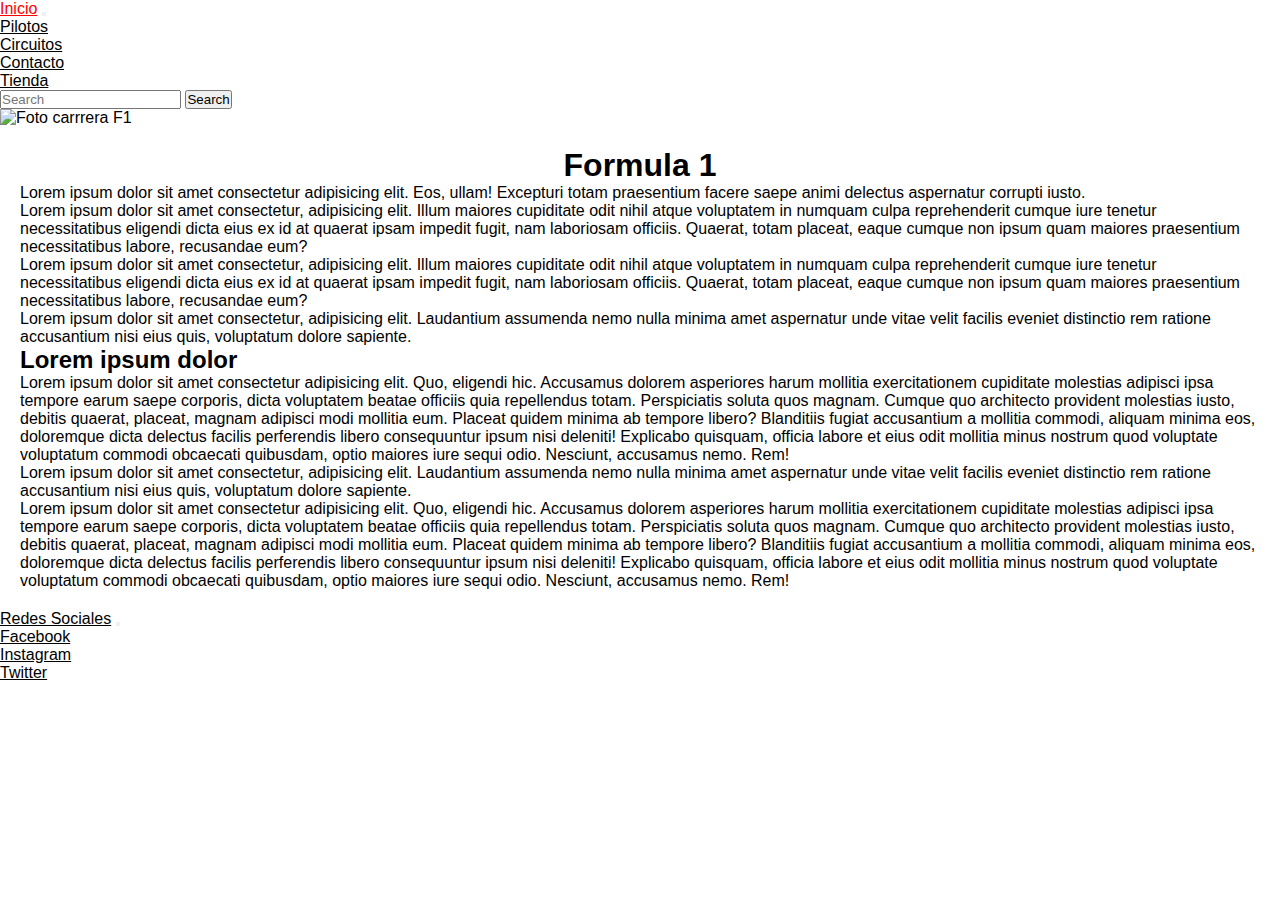
==== index.html @ 2126a909 "corrección links en index.html" ====
<!DOCTYPE html>
<html lang="en">

<head>
    <meta charset="utf-8" />
    <meta name="viewport" content="width=device-width, initial-scale=1" />
    <link href="https://unpkg.com/aos@2.3.1/dist/aos.css" rel="stylesheet">
    <title>Bootstrap F1</title>
    <link rel="icon" type="imagen" href="https://logodownload.org/wp-content/uploads/2016/11/formula-1-logo-5-3.png" />
    <link href="https://cdn.jsdelivr.net/npm/bootstrap@5.2.0/dist/css/bootstrap.min.css" rel="stylesheet"
        integrity="sha384-gH2yIJqKdNHPEq0n4Mqa/HGKIhSkIHeL5AyhkYV8i59U5AR6csBvApHHNl/vI1Bx" crossorigin="anonymous" />
    <link rel="stylesheet" href="css/style.css">
</head>

<body class="body">

    <!-- Navbar responsive con burger menu -->
    <nav class="navbar navbar-expand-lg">
        <div class="container-fluid">
            <a class="navbar-brand" href="index.html">Inicio</a>
            <button class="navbar-toggler" type="button" data-bs-toggle="collapse"
                data-bs-target="#navbarSupportedContent" aria-controls="navbarSupportedContent" aria-expanded="false"
                aria-label="Toggle navigation">
                <span class="navbar-toggler-icon"></span>
            </button>
            <div class="collapse navbar-collapse" id="navbarSupportedContent">
                <ul class="navbar-nav me-auto mb-2 mb-lg-0">
                    <li class="nav-item">
                        <a class="nav-link" aria-current="page" href="pages/pilotos.html">Pilotos</a>
                    </li>
                    <li class="nav-item">
                        <a class="nav-link" href="pages/circuitos.html">Circuitos</a>
                    </li>

                    <li class="nav-item">
                        <a class="nav-link" href="pages/contacto.html">Contacto</a>
                    </li>

                    <li class="nav-item">
                        <a class="nav-link" href="pages/tienda.html">Tienda</a>
                    </li>

                </ul>
                <form class="d-flex" role="search">
                    <input class="form-control me-2 buttom_search" type="search" placeholder="Search"
                        aria-label="Search">
                    <button class="btn btn-outline-success" type="submit">Search</button>
                </form>
            </div>
        </div>
    </nav>

    <section class="p4">
        <img src="https://cdn.avpasion.com/wp-content/uploads/2021/03/formula-1.jpg" class="img-fluid img-top"
            alt="Foto carrrera F1">

        <main class="main">
            <h1 class="h1">Formula 1</h1>
            <p>Lorem ipsum dolor sit amet consectetur adipisicing elit. Eos, ullam! Excepturi totam praesentium facere
                saepe animi delectus aspernatur corrupti iusto.</p>

            <p>Lorem ipsum dolor sit amet consectetur, adipisicing elit. Illum maiores cupiditate odit nihil atque
                voluptatem in numquam culpa reprehenderit cumque iure tenetur necessitatibus eligendi dicta eius ex id
                at quaerat ipsam impedit fugit, nam laboriosam officiis. Quaerat, totam placeat, eaque cumque non ipsum
                quam maiores praesentium necessitatibus labore, recusandae eum?</p>

            <p>Lorem ipsum dolor sit amet consectetur, adipisicing elit. Illum maiores cupiditate odit nihil atque
                voluptatem in numquam culpa reprehenderit cumque iure tenetur necessitatibus eligendi dicta eius ex id
                at quaerat ipsam impedit fugit, nam laboriosam officiis. Quaerat, totam placeat, eaque cumque non ipsum
                quam maiores praesentium necessitatibus labore, recusandae eum?</p>

            <p>Lorem ipsum dolor sit amet consectetur, adipisicing elit. Laudantium assumenda nemo nulla minima amet
                aspernatur unde vitae velit facilis eveniet distinctio rem ratione accusantium nisi eius quis,
                voluptatum dolore sapiente.</p>

            <h2>Lorem ipsum dolor</h2>

            <p>Lorem ipsum dolor sit amet consectetur adipisicing elit. Quo, eligendi hic. Accusamus dolorem asperiores
                harum mollitia exercitationem cupiditate molestias adipisci ipsa tempore earum saepe corporis, dicta
                voluptatem beatae officiis quia repellendus totam. Perspiciatis soluta quos magnam. Cumque quo
                architecto provident molestias iusto, debitis quaerat, placeat, magnam adipisci modi mollitia eum.
                Placeat quidem minima ab tempore libero? Blanditiis fugiat accusantium a mollitia commodi, aliquam
                minima eos, doloremque dicta delectus facilis perferendis libero consequuntur ipsum nisi deleniti!
                Explicabo quisquam, officia labore et eius odit mollitia minus nostrum quod voluptate voluptatum commodi
                obcaecati quibusdam, optio maiores iure sequi odio. Nesciunt, accusamus nemo. Rem!</p>
            <p>Lorem ipsum dolor sit amet consectetur, adipisicing elit. Laudantium assumenda nemo nulla minima amet
                aspernatur unde vitae velit facilis eveniet distinctio rem ratione accusantium nisi eius quis,
                voluptatum dolore sapiente.</p>

            <p>Lorem ipsum dolor sit amet consectetur adipisicing elit. Quo, eligendi hic. Accusamus dolorem asperiores
                harum mollitia exercitationem cupiditate molestias adipisci ipsa tempore earum saepe corporis, dicta
                voluptatem beatae officiis quia repellendus totam. Perspiciatis soluta quos magnam. Cumque quo
                architecto provident molestias iusto, debitis quaerat, placeat, magnam adipisci modi mollitia eum.
                Placeat quidem minima ab tempore libero? Blanditiis fugiat accusantium a mollitia commodi, aliquam
                minima eos, doloremque dicta delectus facilis perferendis libero consequuntur ipsum nisi deleniti!
                Explicabo quisquam, officia labore et eius odit mollitia minus nostrum quod voluptate voluptatum commodi
                obcaecati quibusdam, optio maiores iure sequi odio. Nesciunt, accusamus nemo. Rem!</p>
    </section>
    </main>

    <!-- Footer responsive con burger menu -->
    <footer class="footer">
        <nav class="navbar navbar-expand-lg">
            <div class="container-fluid">
                <a class="navbar-brand" href="#">Redes Sociales</a>
                <button class="navbar-toggler" type="button" data-bs-toggle="collapse"
                    data-bs-target="#navbarSupportedContent" aria-controls="navbarSupportedContent"
                    aria-expanded="false" aria-label="Toggle navigation">
                    <span class="navbar-toggler-icon"></span>
                </button>
                <div class="collapse navbar-collapse" id="navbarSupportedContent">
                    <ul class="navbar-nav me-auto mb-2 mb-lg-0">
                        <li class="nav-item">
                            <a class="nav-link" aria-current="page" href="https://www.facebook.com/">Facebook</a>
                        </li>
                        <li class="nav-item">
                            <a class="nav-link" href="https://www.instagram.com/">Instagram</a>
                        </li>

                        <li class="nav-item">
                            <a class="nav-link" href="https://twitter.com/home">Twitter</a>
                        </li>

                    </ul>
                </div>
            </div>
        </nav>
    </footer>


    <script src="https://cdn.jsdelivr.net/npm/bootstrap@5.2.0/dist/js/bootstrap.bundle.min.js"
        integrity="sha384-A3rJD856KowSb7dwlZdYEkO39Gagi7vIsF0jrRAoQmDKKtQBHUuLZ9AsSv4jD4Xa"
        crossorigin="anonymous"></script>

    <script src="https://unpkg.com/aos@2.3.1/dist/aos.js"></script>

    <script>
        AOS.init();
    </script>
</body>

</html>
---- css/style.css ----
* {

    margin: 0;
    padding: 0;
    font-family: 'Source Sans Pro', sans-serif;
    box-sizing: border-box;
}

.body {

    width: 100vw !important;
    overflow-x: hidden;
}

.main {

    padding: 20px;
}

.img-top {
    width: 100vw;

}
.section {
    width: 100vw;

}
.row {

justify-content: center;
}
.navbar {

    color: red;
}


.form{

    width: 80vw;
    background-color: rgba(28, 75, 176, 0.688);
    margin: 0 auto;
    border-radius: 1%;
}

.form{

width: 80vw;
background-color: rgba(28, 75, 176, 0.688);
margin: 0 auto;
border-radius: 1%;
}

.h1 {

    text-align: center;
}

/* Cambiar de color al pulsar */
.navbar a {
    color: black;
}

.box-shadow {box-shadow: 0px 5px 10px 0px rgba(0, 0, 0, 0.5)}

.navbar a:hover {
    color: red;
}

.text-black {
    color: black;
}

.form {

    width: auto;
    padding-left: 20px;
    padding-right: 20px;

}

.logo-f1-red {

    height: 30px;

}

.footer {

    align-content: center;
    width: 100vw;

}

.carousel-circuitos {

    align-content: center;
    width: 100vw;
    margin: 0 auto;

}

@media (min-width: 400px) {

    
.carousel-circuitos {

    align-content: center;
    width: 80vw;

}

.form{

    width: 60vw;
    }

}

@media (min-width: 600px) {

    
    .carousel-circuitos {
    
        align-content: center;
        width: 50vw;
    
    }
    
    .form{

        width: 40vw;
    }
}


@media (min-width: 900px) {

    
    .carousel-circuitos {
    
        align-content: center;
        width: 30vw;
    
    }

    .form{

        width: 30vw;
    }
    
}
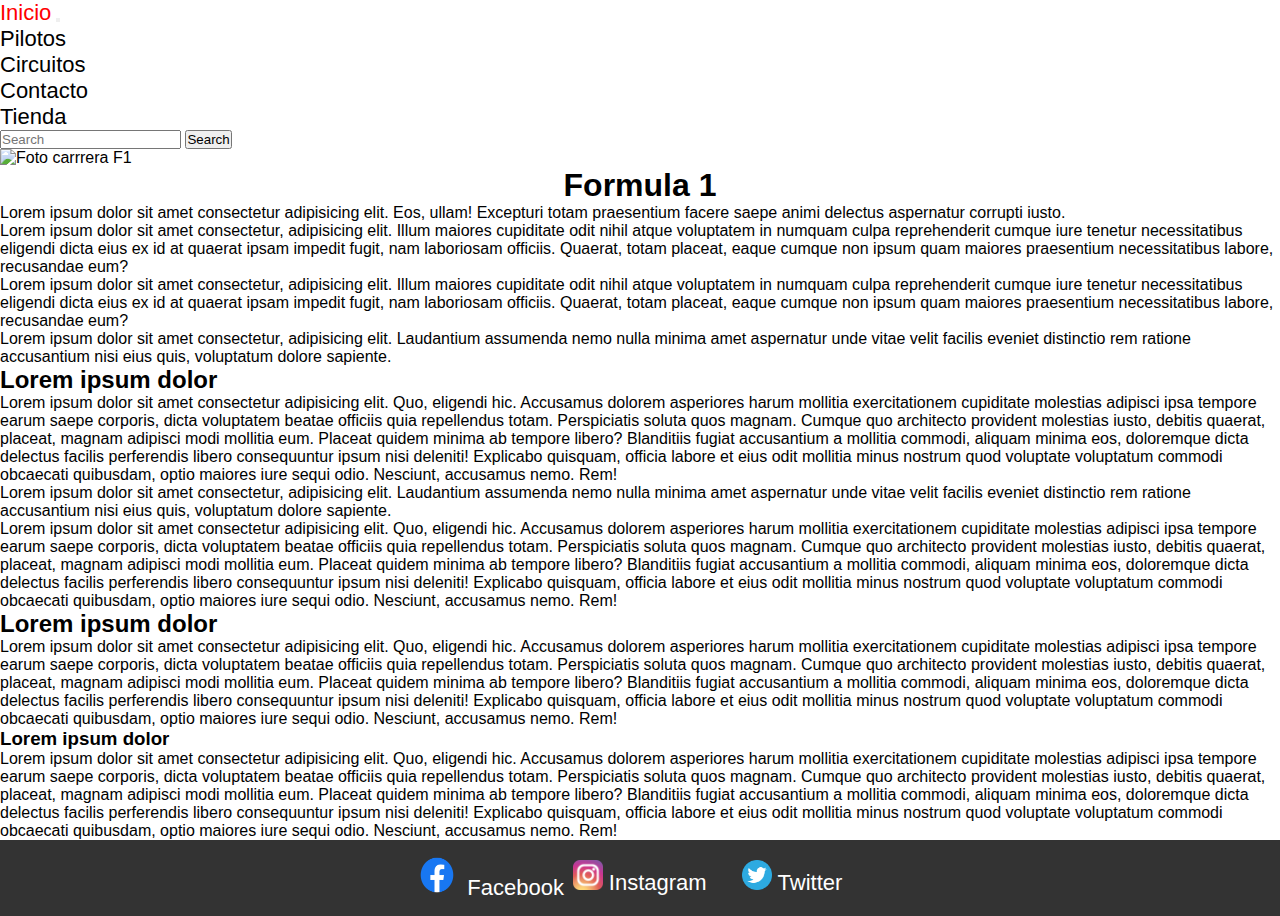
==== commit c0c328f6: "Correcciones de etiquetas y footer" ====
--- a/index.html
+++ b/index.html
@@ -54,7 +54,7 @@
         <img src="https://cdn.avpasion.com/wp-content/uploads/2021/03/formula-1.jpg" class="img-fluid img-top"
             alt="Foto carrrera F1">
 
-        <main class="main">
+        <main class="container">
             <h1 class="h1">Formula 1</h1>
             <p>Lorem ipsum dolor sit amet consectetur adipisicing elit. Eos, ullam! Excepturi totam praesentium facere
                 saepe animi delectus aspernatur corrupti iusto.</p>
@@ -95,38 +95,57 @@
                 minima eos, doloremque dicta delectus facilis perferendis libero consequuntur ipsum nisi deleniti!
                 Explicabo quisquam, officia labore et eius odit mollitia minus nostrum quod voluptate voluptatum commodi
                 obcaecati quibusdam, optio maiores iure sequi odio. Nesciunt, accusamus nemo. Rem!</p>
+
+                <h2>Lorem ipsum dolor</h2>
+
+            <p>Lorem ipsum dolor sit amet consectetur adipisicing elit. Quo, eligendi hic. Accusamus dolorem asperiores
+                harum mollitia exercitationem cupiditate molestias adipisci ipsa tempore earum saepe corporis, dicta
+                voluptatem beatae officiis quia repellendus totam. Perspiciatis soluta quos magnam. Cumque quo
+                architecto provident molestias iusto, debitis quaerat, placeat, magnam adipisci modi mollitia eum.
+                Placeat quidem minima ab tempore libero? Blanditiis fugiat accusantium a mollitia commodi, aliquam
+                minima eos, doloremque dicta delectus facilis perferendis libero consequuntur ipsum nisi deleniti!
+                Explicabo quisquam, officia labore et eius odit mollitia minus nostrum quod voluptate voluptatum commodi
+                obcaecati quibusdam, optio maiores iure sequi odio. Nesciunt, accusamus nemo. Rem!</p>
+
+                <h3>Lorem ipsum dolor</h2>
+
+            <p>Lorem ipsum dolor sit amet consectetur adipisicing elit. Quo, eligendi hic. Accusamus dolorem asperiores
+                harum mollitia exercitationem cupiditate molestias adipisci ipsa tempore earum saepe corporis, dicta
+                voluptatem beatae officiis quia repellendus totam. Perspiciatis soluta quos magnam. Cumque quo
+                architecto provident molestias iusto, debitis quaerat, placeat, magnam adipisci modi mollitia eum.
+                Placeat quidem minima ab tempore libero? Blanditiis fugiat accusantium a mollitia commodi, aliquam
+                minima eos, doloremque dicta delectus facilis perferendis libero consequuntur ipsum nisi deleniti!
+                Explicabo quisquam, officia labore et eius odit mollitia minus nostrum quod voluptate voluptatum commodi
+                obcaecati quibusdam, optio maiores iure sequi odio. Nesciunt, accusamus nemo. Rem!</p>
+        </main>
     </section>
-    </main>
 
-    <!-- Footer responsive con burger menu -->
     <footer class="footer">
-        <nav class="navbar navbar-expand-lg">
-            <div class="container-fluid">
-                <a class="navbar-brand" href="#">Redes Sociales</a>
-                <button class="navbar-toggler" type="button" data-bs-toggle="collapse"
-                    data-bs-target="#navbarSupportedContent" aria-controls="navbarSupportedContent"
-                    aria-expanded="false" aria-label="Toggle navigation">
-                    <span class="navbar-toggler-icon"></span>
-                </button>
-                <div class="collapse navbar-collapse" id="navbarSupportedContent">
-                    <ul class="navbar-nav me-auto mb-2 mb-lg-0">
-                        <li class="nav-item">
-                            <a class="nav-link" aria-current="page" href="https://www.facebook.com/">Facebook</a>
-                        </li>
-                        <li class="nav-item">
-                            <a class="nav-link" href="https://www.instagram.com/">Instagram</a>
-                        </li>
 
-                        <li class="nav-item">
-                            <a class="nav-link" href="https://twitter.com/home">Twitter</a>
-                        </li>
-
-                    </ul>
-                </div>
+        <nav>
+          <div class="container_footer">
+    
+            <div class="red_social1">
+              <img class="logo_facebook" src="assets/redes-sociales/facebook-logo-2019-thumb.png"
+                alt="Logo de Facebook, achivo png">
+              <a href="https://www.facebook.com/" target="_blank">Facebook</a>
             </div>
+    
+            <div class="red_social2">
+              <img class="logo_instagram" src="assets/redes-sociales/original-instagram-icone.png"
+                alt="Logo de Instagram, achivo png">
+              <a href="https://www.instagram.com/" target="_blank">Instagram</a>
+            </div>
+    
+            <div class="red_social3">
+              <img class="logo_twitter" src="assets/redes-sociales/twitter-logo-3.png"
+                alt="Logo de Twitter, achivo png">
+              <a href="https://twitter.com/" target="_blank">Twitter</a>
+            </div>
+    
         </nav>
-    </footer>
-
+    
+      </footer>
 
     <script src="https://cdn.jsdelivr.net/npm/bootstrap@5.2.0/dist/js/bootstrap.bundle.min.js"
         integrity="sha384-A3rJD856KowSb7dwlZdYEkO39Gagi7vIsF0jrRAoQmDKKtQBHUuLZ9AsSv4jD4Xa"
--- a/css/style.css
+++ b/css/style.css
@@ -10,11 +10,15 @@
 
     width: 100vw !important;
     overflow-x: hidden;
-}
-
-.main {
-
-    padding: 20px;
+
+}
+
+a {
+
+    text-decoration: none;
+    color: white;
+    font-size: 22px;
+
 }
 
 .img-top {
@@ -25,6 +29,9 @@
     width: 100vw;
 
 }
+
+.p { width: 100vw; margin: 0 auto;}
+
 .row {
 
 justify-content: center;
@@ -33,7 +40,6 @@
 
     color: red;
 }
-
 
 .form{
 
@@ -87,18 +93,81 @@
 
 .footer {
 
+    width: 100vw;
+    height: auto;
+    padding-top: 15px;
+    padding-bottom: 15px;
+    display: flex;
+    align-items: center;
+    justify-content: center;
+    background-color: #333;
+    font-size: 20px;
+    
+}
+
+
+/* Estilo de logos de redes para contacto*/
+.logo_facebook {
+
+    width: 50px;
+    height: 40px;
+
+}
+
+.logo_instagram {
+
+    width: 30px;
+    height: 30px;
+
+}
+.logo_twitter {
+
+    width: 30px;
+    height: 30px;
+
+}
+
+.carousel-circuitos {
+
     align-content: center;
     width: 100vw;
-
-}
-
-.carousel-circuitos {
-
-    align-content: center;
-    width: 100vw;
     margin: 0 auto;
 
 }
+
+/*GRID FOOTER*/
+.container_footer {
+
+    display: grid;
+    width: auto;
+    height: auto;
+    grid-template-columns: 1fr;
+    grid-template-rows: 1fr 1fr 1fr;
+    gap: 0px 0px;
+    grid-auto-flow: row;
+    grid-template-areas:
+        "red_social1"
+        "red_social2"
+        "red_social3";
+}
+
+.red_social1 {
+    grid-area: red_social1;
+    margin: auto;
+    
+}
+
+.red_social2 {
+    grid-area: red_social2;
+    margin: auto;
+}
+
+.red_social3 {
+    grid-area: red_social3;
+    margin: auto;
+}
+
+
 
 @media (min-width: 400px) {
 
@@ -117,6 +186,7 @@
 
 }
 
+
 @media (min-width: 600px) {
 
     
@@ -131,6 +201,33 @@
 
         width: 40vw;
     }
+
+
+    .container_footer {
+
+        display: grid;
+        width: auto;
+        grid-template-columns: 1fr 1fr 1fr;
+        grid-template-rows: 1fr;
+        gap: 0px 0px;
+        grid-auto-flow: row;
+        grid-template-areas:
+            "red_social1 red_social2 red_social3";
+    }
+    
+    .red_social1 {
+        grid-area: red_social1;
+        
+    }
+    
+    .red_social2 {
+        grid-area: red_social2;
+    }
+    
+    .red_social3 {
+        grid-area: red_social3;
+    }
+    
 }
 
 
@@ -148,5 +245,6 @@
 
         width: 30vw;
     }
+
     
 }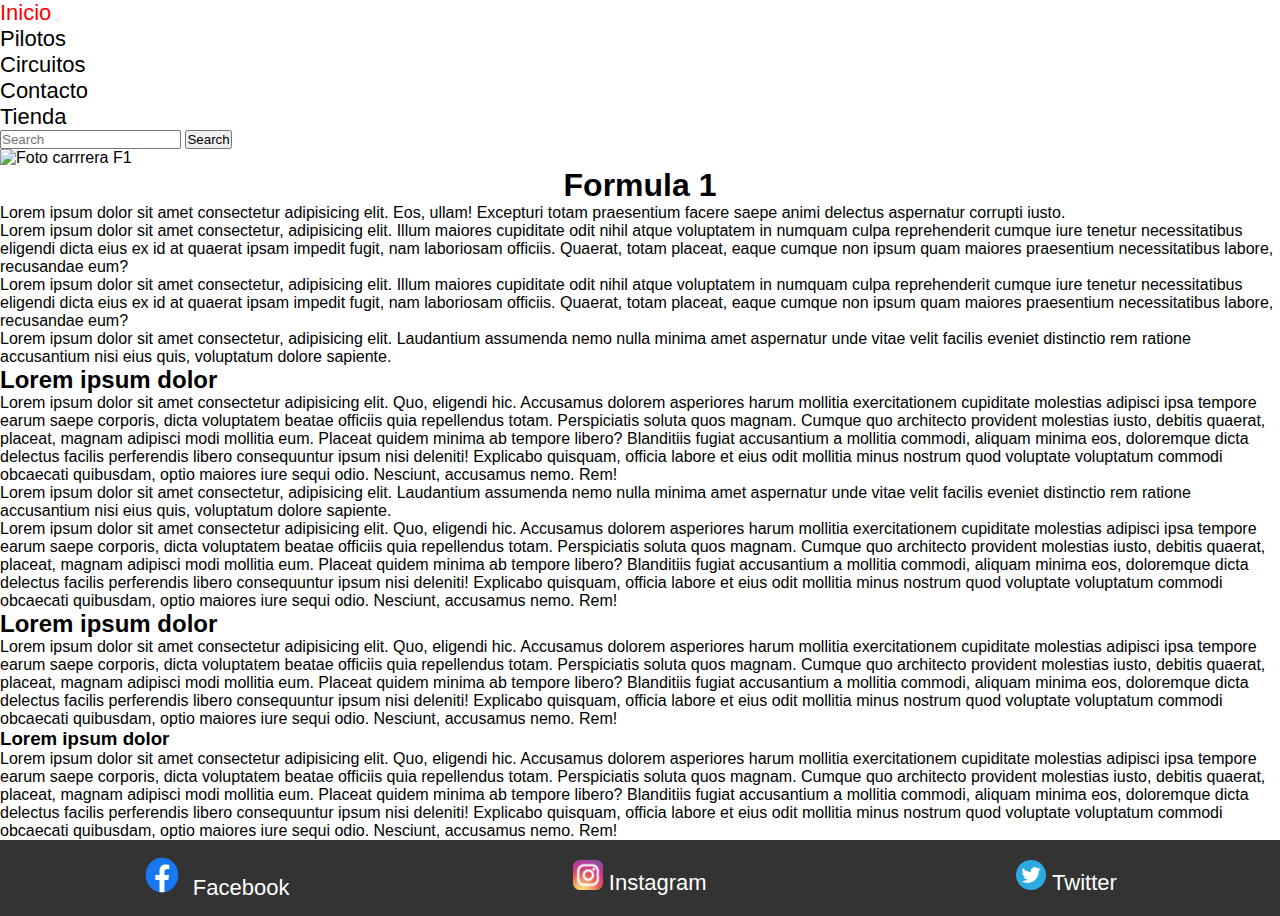
==== commit 8bea5cd4: "correccion rutas relativas" ====
--- a/index.html
+++ b/index.html
@@ -50,7 +50,6 @@
         </div>
     </nav>
 
-    <section class="p4">
         <img src="https://cdn.avpasion.com/wp-content/uploads/2021/03/formula-1.jpg" class="img-fluid img-top"
             alt="Foto carrrera F1">
 
@@ -118,7 +117,6 @@
                 Explicabo quisquam, officia labore et eius odit mollitia minus nostrum quod voluptate voluptatum commodi
                 obcaecati quibusdam, optio maiores iure sequi odio. Nesciunt, accusamus nemo. Rem!</p>
         </main>
-    </section>
 
     <footer class="footer">
 
@@ -145,7 +143,7 @@
     
         </nav>
     
-      </footer>
+    </footer>
 
     <script src="https://cdn.jsdelivr.net/npm/bootstrap@5.2.0/dist/js/bootstrap.bundle.min.js"
         integrity="sha384-A3rJD856KowSb7dwlZdYEkO39Gagi7vIsF0jrRAoQmDKKtQBHUuLZ9AsSv4jD4Xa"
--- a/css/style.css
+++ b/css/style.css
@@ -25,23 +25,33 @@
     width: 100vw;
 
 }
+
 .section {
     width: 100vw;
 
 }
 
-.p { width: 100vw; margin: 0 auto;}
+.container {
+    width: 100vw;
+
+}
+
+.p {
+    width: 100vw;
+    margin: 0 auto;
+}
 
 .row {
 
-justify-content: center;
-}
+    justify-content: center;
+}
+
 .navbar {
 
     color: red;
 }
 
-.form{
+.form {
 
     width: 80vw;
     background-color: rgba(28, 75, 176, 0.688);
@@ -49,12 +59,12 @@
     border-radius: 1%;
 }
 
-.form{
-
-width: 80vw;
-background-color: rgba(28, 75, 176, 0.688);
-margin: 0 auto;
-border-radius: 1%;
+.form {
+
+    width: 80vw;
+    background-color: rgba(28, 75, 176, 0.688);
+    margin: 0 auto;
+    border-radius: 1%;
 }
 
 .h1 {
@@ -67,7 +77,9 @@
     color: black;
 }
 
-.box-shadow {box-shadow: 0px 5px 10px 0px rgba(0, 0, 0, 0.5)}
+.box-shadow {
+    box-shadow: 0px 5px 10px 0px rgba(0, 0, 0, 0.5)
+}
 
 .navbar a:hover {
     color: red;
@@ -102,7 +114,7 @@
     justify-content: center;
     background-color: #333;
     font-size: 20px;
-    
+
 }
 
 
@@ -120,6 +132,7 @@
     height: 30px;
 
 }
+
 .logo_twitter {
 
     width: 30px;
@@ -139,7 +152,7 @@
 .container_footer {
 
     display: grid;
-    width: auto;
+    width: 100vw;
     height: auto;
     grid-template-columns: 1fr;
     grid-template-rows: 1fr 1fr 1fr;
@@ -154,7 +167,6 @@
 .red_social1 {
     grid-area: red_social1;
     margin: auto;
-    
 }
 
 .red_social2 {
@@ -171,17 +183,17 @@
 
 @media (min-width: 400px) {
 
-    
-.carousel-circuitos {
-
-    align-content: center;
-    width: 80vw;
-
-}
-
-.form{
-
-    width: 60vw;
+
+    .carousel-circuitos {
+
+        align-content: center;
+        width: 80vw;
+
+    }
+
+    .form {
+
+        width: 60vw;
     }
 
 }
@@ -189,15 +201,15 @@
 
 @media (min-width: 600px) {
 
-    
+
     .carousel-circuitos {
-    
+
         align-content: center;
         width: 50vw;
-    
-    }
-    
-    .form{
+
+    }
+
+    .form {
 
         width: 40vw;
     }
@@ -206,7 +218,7 @@
     .container_footer {
 
         display: grid;
-        width: auto;
+        width: 100vw;
         grid-template-columns: 1fr 1fr 1fr;
         grid-template-rows: 1fr;
         gap: 0px 0px;
@@ -214,37 +226,37 @@
         grid-template-areas:
             "red_social1 red_social2 red_social3";
     }
-    
+
     .red_social1 {
         grid-area: red_social1;
-        
-    }
-    
+
+    }
+
     .red_social2 {
         grid-area: red_social2;
     }
-    
+
     .red_social3 {
         grid-area: red_social3;
     }
-    
+
 }
 
 
 @media (min-width: 900px) {
 
-    
+
     .carousel-circuitos {
-    
+
         align-content: center;
         width: 30vw;
-    
-    }
-
-    .form{
+
+    }
+
+    .form {
 
         width: 30vw;
     }
 
-    
+
 }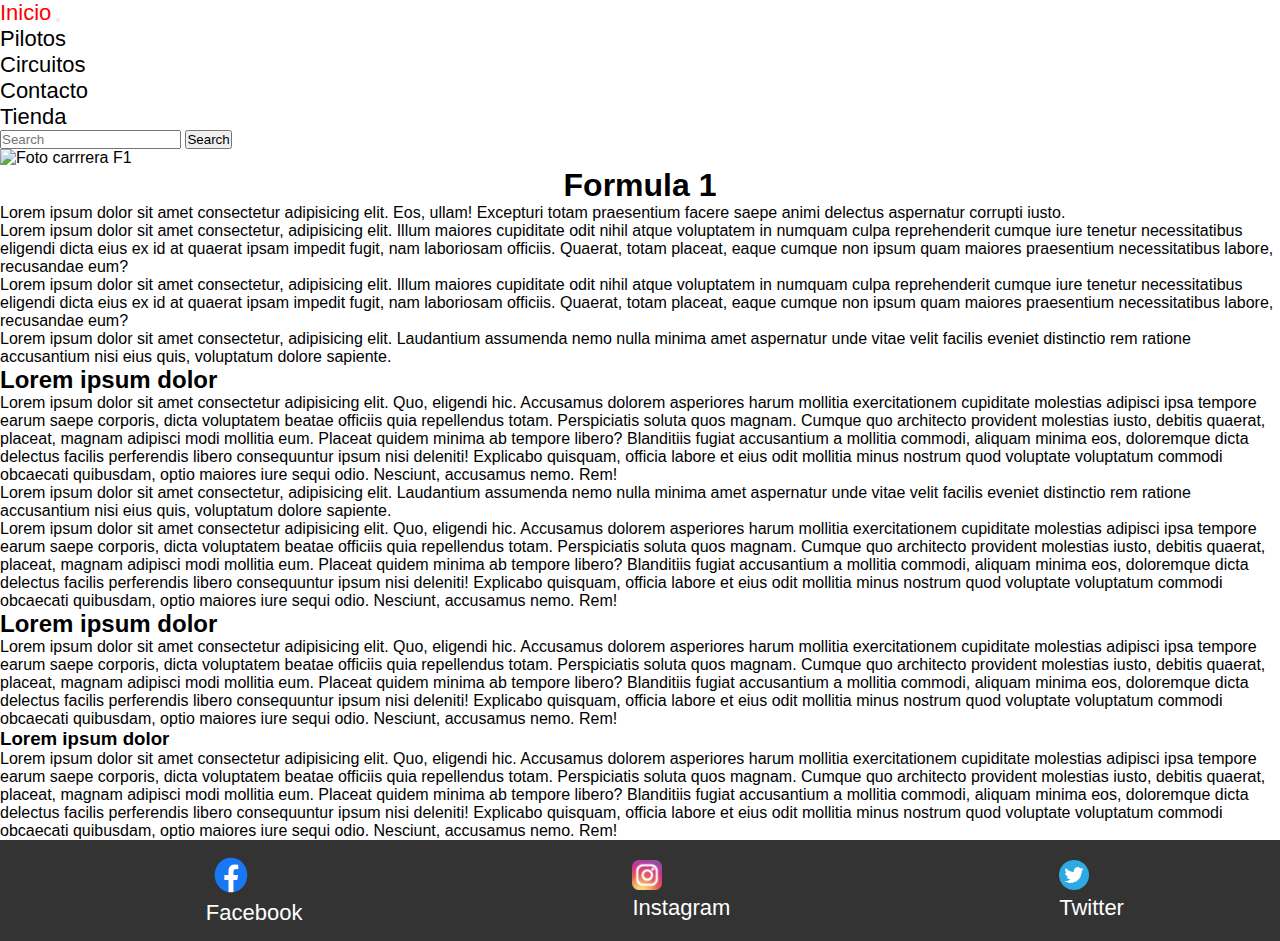
==== commit 4c737d8c: "correccion footer y margin" ====
--- a/index.html
+++ b/index.html
@@ -15,7 +15,7 @@
 <body class="body">
 
     <!-- Navbar responsive con burger menu -->
-    <nav class="navbar navbar-expand-lg">
+    <nav class="navbar navbar-expand-lg p-4">
         <div class="container-fluid">
             <a class="navbar-brand" href="index.html">Inicio</a>
             <button class="navbar-toggler" type="button" data-bs-toggle="collapse"
@@ -50,29 +50,63 @@
         </div>
     </nav>
 
-        <img src="https://cdn.avpasion.com/wp-content/uploads/2021/03/formula-1.jpg" class="img-fluid img-top"
-            alt="Foto carrrera F1">
+    <img src="https://cdn.avpasion.com/wp-content/uploads/2021/03/formula-1.jpg" class="img-fluid img-top"
+        alt="Foto carrrera F1">
 
-        <main class="container">
-            <h1 class="h1">Formula 1</h1>
-            <p>Lorem ipsum dolor sit amet consectetur adipisicing elit. Eos, ullam! Excepturi totam praesentium facere
-                saepe animi delectus aspernatur corrupti iusto.</p>
+    <main class="container">
+        <h1 class="h1">Formula 1</h1>
+        <p>Lorem ipsum dolor sit amet consectetur adipisicing elit. Eos, ullam! Excepturi totam praesentium facere
+            saepe animi delectus aspernatur corrupti iusto.</p>
 
-            <p>Lorem ipsum dolor sit amet consectetur, adipisicing elit. Illum maiores cupiditate odit nihil atque
-                voluptatem in numquam culpa reprehenderit cumque iure tenetur necessitatibus eligendi dicta eius ex id
-                at quaerat ipsam impedit fugit, nam laboriosam officiis. Quaerat, totam placeat, eaque cumque non ipsum
-                quam maiores praesentium necessitatibus labore, recusandae eum?</p>
+        <p>Lorem ipsum dolor sit amet consectetur, adipisicing elit. Illum maiores cupiditate odit nihil atque
+            voluptatem in numquam culpa reprehenderit cumque iure tenetur necessitatibus eligendi dicta eius ex id
+            at quaerat ipsam impedit fugit, nam laboriosam officiis. Quaerat, totam placeat, eaque cumque non ipsum
+            quam maiores praesentium necessitatibus labore, recusandae eum?</p>
 
-            <p>Lorem ipsum dolor sit amet consectetur, adipisicing elit. Illum maiores cupiditate odit nihil atque
-                voluptatem in numquam culpa reprehenderit cumque iure tenetur necessitatibus eligendi dicta eius ex id
-                at quaerat ipsam impedit fugit, nam laboriosam officiis. Quaerat, totam placeat, eaque cumque non ipsum
-                quam maiores praesentium necessitatibus labore, recusandae eum?</p>
+        <p>Lorem ipsum dolor sit amet consectetur, adipisicing elit. Illum maiores cupiditate odit nihil atque
+            voluptatem in numquam culpa reprehenderit cumque iure tenetur necessitatibus eligendi dicta eius ex id
+            at quaerat ipsam impedit fugit, nam laboriosam officiis. Quaerat, totam placeat, eaque cumque non ipsum
+            quam maiores praesentium necessitatibus labore, recusandae eum?</p>
 
-            <p>Lorem ipsum dolor sit amet consectetur, adipisicing elit. Laudantium assumenda nemo nulla minima amet
-                aspernatur unde vitae velit facilis eveniet distinctio rem ratione accusantium nisi eius quis,
-                voluptatum dolore sapiente.</p>
+        <p>Lorem ipsum dolor sit amet consectetur, adipisicing elit. Laudantium assumenda nemo nulla minima amet
+            aspernatur unde vitae velit facilis eveniet distinctio rem ratione accusantium nisi eius quis,
+            voluptatum dolore sapiente.</p>
 
-            <h2>Lorem ipsum dolor</h2>
+        <h2>Lorem ipsum dolor</h2>
+
+        <p>Lorem ipsum dolor sit amet consectetur adipisicing elit. Quo, eligendi hic. Accusamus dolorem asperiores
+            harum mollitia exercitationem cupiditate molestias adipisci ipsa tempore earum saepe corporis, dicta
+            voluptatem beatae officiis quia repellendus totam. Perspiciatis soluta quos magnam. Cumque quo
+            architecto provident molestias iusto, debitis quaerat, placeat, magnam adipisci modi mollitia eum.
+            Placeat quidem minima ab tempore libero? Blanditiis fugiat accusantium a mollitia commodi, aliquam
+            minima eos, doloremque dicta delectus facilis perferendis libero consequuntur ipsum nisi deleniti!
+            Explicabo quisquam, officia labore et eius odit mollitia minus nostrum quod voluptate voluptatum commodi
+            obcaecati quibusdam, optio maiores iure sequi odio. Nesciunt, accusamus nemo. Rem!</p>
+        <p>Lorem ipsum dolor sit amet consectetur, adipisicing elit. Laudantium assumenda nemo nulla minima amet
+            aspernatur unde vitae velit facilis eveniet distinctio rem ratione accusantium nisi eius quis,
+            voluptatum dolore sapiente.</p>
+
+        <p>Lorem ipsum dolor sit amet consectetur adipisicing elit. Quo, eligendi hic. Accusamus dolorem asperiores
+            harum mollitia exercitationem cupiditate molestias adipisci ipsa tempore earum saepe corporis, dicta
+            voluptatem beatae officiis quia repellendus totam. Perspiciatis soluta quos magnam. Cumque quo
+            architecto provident molestias iusto, debitis quaerat, placeat, magnam adipisci modi mollitia eum.
+            Placeat quidem minima ab tempore libero? Blanditiis fugiat accusantium a mollitia commodi, aliquam
+            minima eos, doloremque dicta delectus facilis perferendis libero consequuntur ipsum nisi deleniti!
+            Explicabo quisquam, officia labore et eius odit mollitia minus nostrum quod voluptate voluptatum commodi
+            obcaecati quibusdam, optio maiores iure sequi odio. Nesciunt, accusamus nemo. Rem!</p>
+
+        <h2>Lorem ipsum dolor</h2>
+
+        <p>Lorem ipsum dolor sit amet consectetur adipisicing elit. Quo, eligendi hic. Accusamus dolorem asperiores
+            harum mollitia exercitationem cupiditate molestias adipisci ipsa tempore earum saepe corporis, dicta
+            voluptatem beatae officiis quia repellendus totam. Perspiciatis soluta quos magnam. Cumque quo
+            architecto provident molestias iusto, debitis quaerat, placeat, magnam adipisci modi mollitia eum.
+            Placeat quidem minima ab tempore libero? Blanditiis fugiat accusantium a mollitia commodi, aliquam
+            minima eos, doloremque dicta delectus facilis perferendis libero consequuntur ipsum nisi deleniti!
+            Explicabo quisquam, officia labore et eius odit mollitia minus nostrum quod voluptate voluptatum commodi
+            obcaecati quibusdam, optio maiores iure sequi odio. Nesciunt, accusamus nemo. Rem!</p>
+
+        <h3>Lorem ipsum dolor</h2>
 
             <p>Lorem ipsum dolor sit amet consectetur adipisicing elit. Quo, eligendi hic. Accusamus dolorem asperiores
                 harum mollitia exercitationem cupiditate molestias adipisci ipsa tempore earum saepe corporis, dicta
@@ -82,67 +116,33 @@
                 minima eos, doloremque dicta delectus facilis perferendis libero consequuntur ipsum nisi deleniti!
                 Explicabo quisquam, officia labore et eius odit mollitia minus nostrum quod voluptate voluptatum commodi
                 obcaecati quibusdam, optio maiores iure sequi odio. Nesciunt, accusamus nemo. Rem!</p>
-            <p>Lorem ipsum dolor sit amet consectetur, adipisicing elit. Laudantium assumenda nemo nulla minima amet
-                aspernatur unde vitae velit facilis eveniet distinctio rem ratione accusantium nisi eius quis,
-                voluptatum dolore sapiente.</p>
-
-            <p>Lorem ipsum dolor sit amet consectetur adipisicing elit. Quo, eligendi hic. Accusamus dolorem asperiores
-                harum mollitia exercitationem cupiditate molestias adipisci ipsa tempore earum saepe corporis, dicta
-                voluptatem beatae officiis quia repellendus totam. Perspiciatis soluta quos magnam. Cumque quo
-                architecto provident molestias iusto, debitis quaerat, placeat, magnam adipisci modi mollitia eum.
-                Placeat quidem minima ab tempore libero? Blanditiis fugiat accusantium a mollitia commodi, aliquam
-                minima eos, doloremque dicta delectus facilis perferendis libero consequuntur ipsum nisi deleniti!
-                Explicabo quisquam, officia labore et eius odit mollitia minus nostrum quod voluptate voluptatum commodi
-                obcaecati quibusdam, optio maiores iure sequi odio. Nesciunt, accusamus nemo. Rem!</p>
-
-                <h2>Lorem ipsum dolor</h2>
-
-            <p>Lorem ipsum dolor sit amet consectetur adipisicing elit. Quo, eligendi hic. Accusamus dolorem asperiores
-                harum mollitia exercitationem cupiditate molestias adipisci ipsa tempore earum saepe corporis, dicta
-                voluptatem beatae officiis quia repellendus totam. Perspiciatis soluta quos magnam. Cumque quo
-                architecto provident molestias iusto, debitis quaerat, placeat, magnam adipisci modi mollitia eum.
-                Placeat quidem minima ab tempore libero? Blanditiis fugiat accusantium a mollitia commodi, aliquam
-                minima eos, doloremque dicta delectus facilis perferendis libero consequuntur ipsum nisi deleniti!
-                Explicabo quisquam, officia labore et eius odit mollitia minus nostrum quod voluptate voluptatum commodi
-                obcaecati quibusdam, optio maiores iure sequi odio. Nesciunt, accusamus nemo. Rem!</p>
-
-                <h3>Lorem ipsum dolor</h2>
-
-            <p>Lorem ipsum dolor sit amet consectetur adipisicing elit. Quo, eligendi hic. Accusamus dolorem asperiores
-                harum mollitia exercitationem cupiditate molestias adipisci ipsa tempore earum saepe corporis, dicta
-                voluptatem beatae officiis quia repellendus totam. Perspiciatis soluta quos magnam. Cumque quo
-                architecto provident molestias iusto, debitis quaerat, placeat, magnam adipisci modi mollitia eum.
-                Placeat quidem minima ab tempore libero? Blanditiis fugiat accusantium a mollitia commodi, aliquam
-                minima eos, doloremque dicta delectus facilis perferendis libero consequuntur ipsum nisi deleniti!
-                Explicabo quisquam, officia labore et eius odit mollitia minus nostrum quod voluptate voluptatum commodi
-                obcaecati quibusdam, optio maiores iure sequi odio. Nesciunt, accusamus nemo. Rem!</p>
-        </main>
+    </main>
 
     <footer class="footer">
 
         <nav>
-          <div class="container_footer">
-    
-            <div class="red_social1">
-              <img class="logo_facebook" src="assets/redes-sociales/facebook-logo-2019-thumb.png"
-                alt="Logo de Facebook, achivo png">
-              <a href="https://www.facebook.com/" target="_blank">Facebook</a>
+            <div class="container_footer">
+
+                <div class="red_social1">
+                    <img class="logo_facebook" src="assets/redes-sociales/facebook-logo-2019-thumb.png"
+                        alt="Logo de Facebook, achivo png">
+                    <a href="https://www.facebook.com/" target="_blank">Facebook</a>
+                </div>
+
+                <div class="red_social2">
+                    <img class="logo_instagram" src="assets/redes-sociales/original-instagram-icone.png"
+                        alt="Logo de Instagram, achivo png">
+                    <a href="https://www.instagram.com/" target="_blank">Instagram</a>
+                </div>
+
+                <div class="red_social3">
+                    <img class="logo_twitter" src="assets/redes-sociales/twitter-logo-3.png"
+                        alt="Logo de Twitter, achivo png">
+                    <a href="https://twitter.com/" target="_blank">Twitter</a>
+                </div>
             </div>
-    
-            <div class="red_social2">
-              <img class="logo_instagram" src="assets/redes-sociales/original-instagram-icone.png"
-                alt="Logo de Instagram, achivo png">
-              <a href="https://www.instagram.com/" target="_blank">Instagram</a>
-            </div>
-    
-            <div class="red_social3">
-              <img class="logo_twitter" src="assets/redes-sociales/twitter-logo-3.png"
-                alt="Logo de Twitter, achivo png">
-              <a href="https://twitter.com/" target="_blank">Twitter</a>
-            </div>
-    
         </nav>
-    
+
     </footer>
 
     <script src="https://cdn.jsdelivr.net/npm/bootstrap@5.2.0/dist/js/bootstrap.bundle.min.js"
--- a/css/style.css
+++ b/css/style.css
@@ -229,15 +229,18 @@
 
     .red_social1 {
         grid-area: red_social1;
+        width: 15px;
 
     }
 
     .red_social2 {
         grid-area: red_social2;
+        width: 15px;
     }
 
     .red_social3 {
         grid-area: red_social3;
+        width: 15px;
     }
 
 }
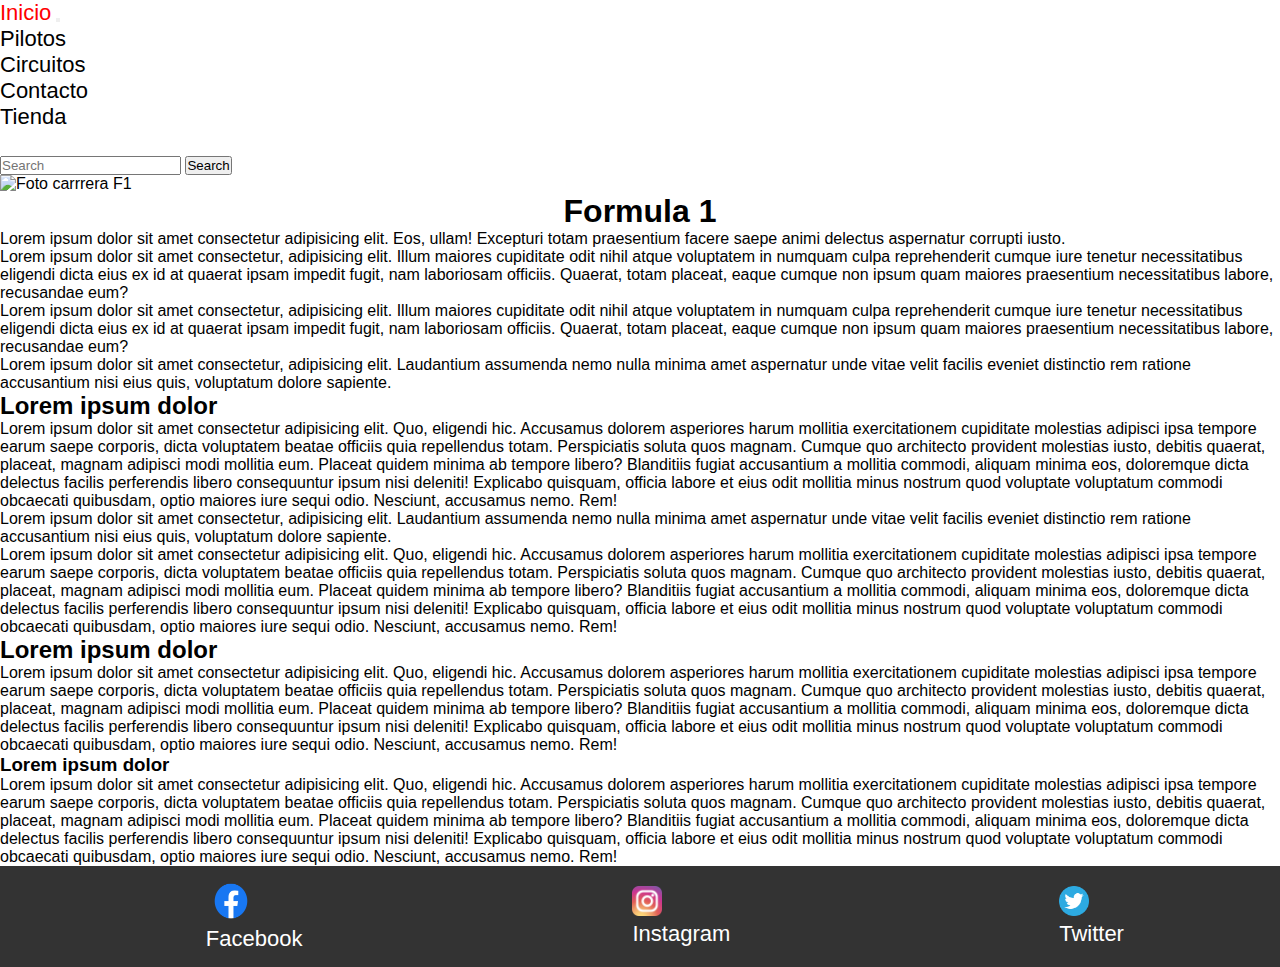
==== commit ca07908f: "changes js" ====
--- a/index.html
+++ b/index.html
@@ -5,7 +5,7 @@
     <meta charset="utf-8" />
     <meta name="viewport" content="width=device-width, initial-scale=1" />
     <link href="https://unpkg.com/aos@2.3.1/dist/aos.css" rel="stylesheet">
-    <title>Bootstrap F1</title>
+    <title>F1 Fans</title>
     <link rel="icon" type="imagen" href="https://logodownload.org/wp-content/uploads/2016/11/formula-1-logo-5-3.png" />
     <link href="https://cdn.jsdelivr.net/npm/bootstrap@5.2.0/dist/css/bootstrap.min.css" rel="stylesheet"
         integrity="sha384-gH2yIJqKdNHPEq0n4Mqa/HGKIhSkIHeL5AyhkYV8i59U5AR6csBvApHHNl/vI1Bx" crossorigin="anonymous" />
@@ -40,8 +40,12 @@
                         <a class="nav-link" href="pages/tienda.html">Tienda</a>
                     </li>
 
+                    <li class="nav-item">
+                        <a class="nav-link" href="index.html" id="usuario">Usuario</a>
+                    </li>
+
                 </ul>
-                <form class="d-flex" role="search">
+                <form class="d-flex" role="search" id="buttom_search">
                     <input class="form-control me-2 buttom_search" type="search" placeholder="Search"
                         aria-label="Search">
                     <button class="btn btn-outline-success" type="submit">Search</button>
@@ -154,6 +158,11 @@
     <script>
         AOS.init();
     </script>
+
+    <script src="https://cdn.jsdelivr.net/npm/sweetalert2@11"></script>
+
+    <script src="/js/main.js"></script>
+    
 </body>
 
 </html>--- a/css/style.css
+++ b/css/style.css
@@ -23,6 +23,7 @@
 
 .img-top {
     width: 100vw;
+    max-height: 100vw;
 
 }
 
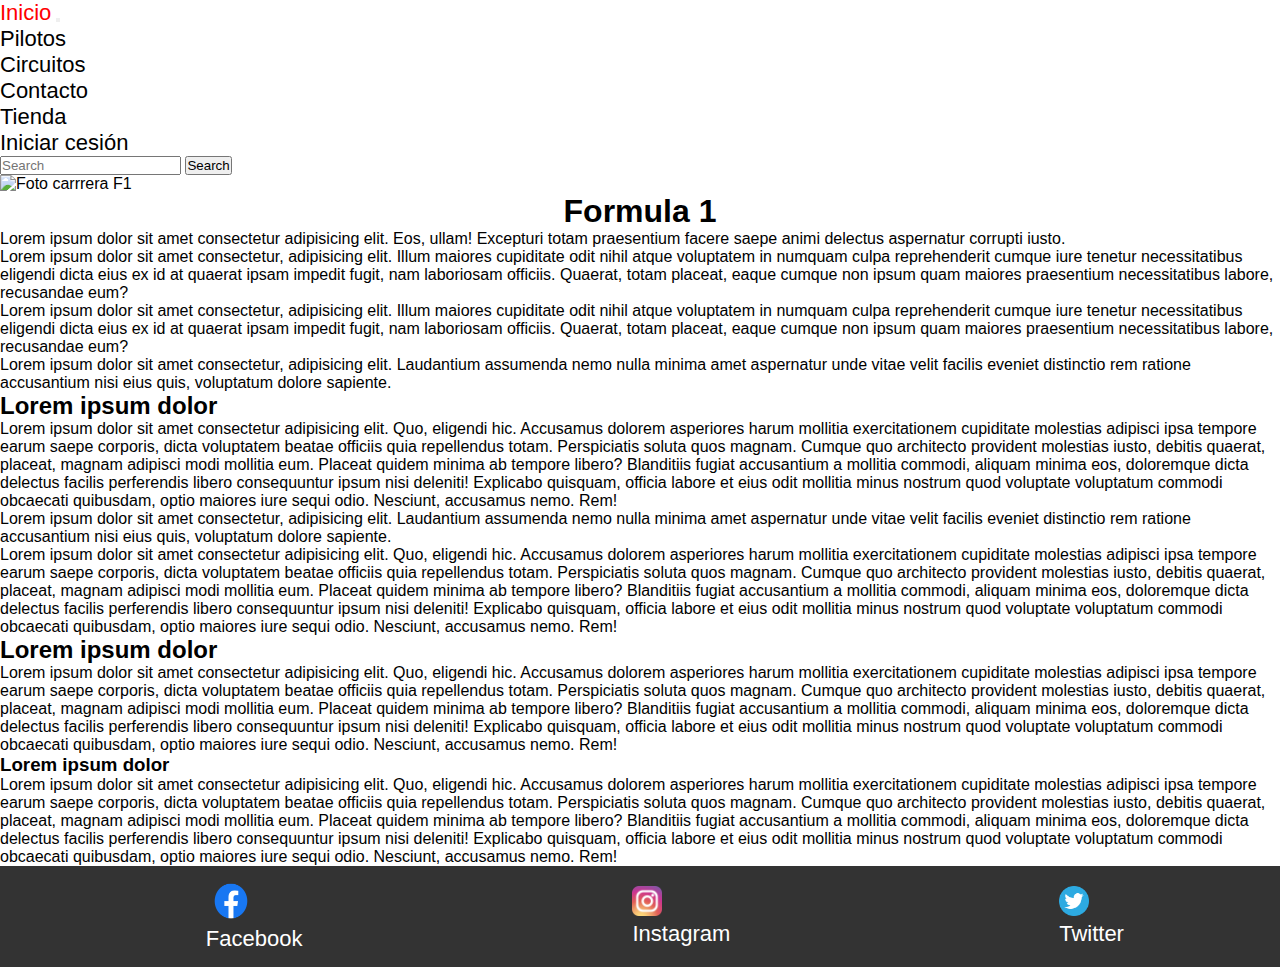
==== commit 6c006077: "login menu" ====
--- a/index.html
+++ b/index.html
@@ -41,7 +41,7 @@
                     </li>
 
                     <li class="nav-item">
-                        <a class="nav-link" href="index.html" id="usuario">Usuario</a>
+                        <a class="nav-link" href="pages/usuario.html" id="usuario">Iniciar cesión</a>
                     </li>
 
                 </ul>
--- a/css/style.css
+++ b/css/style.css
@@ -181,7 +181,6 @@
 }
 
 
-
 @media (min-width: 400px) {
 
 
